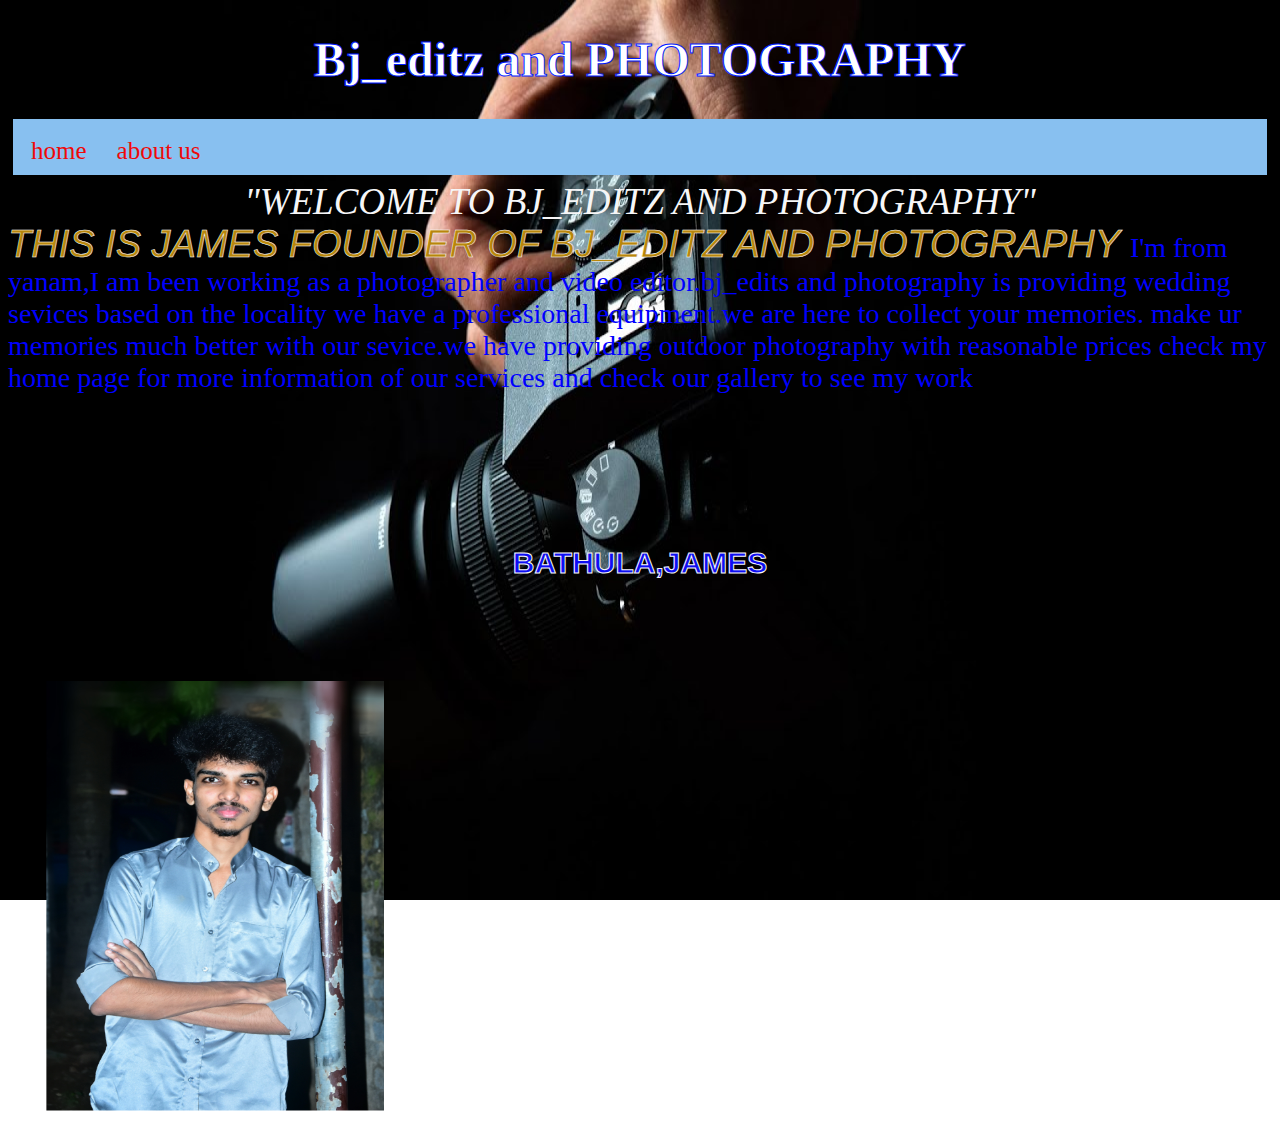
==== index.html @ 85b09eaa "Add files via upload" ====
<!DOCTYPE html>
<html lang="en">
<head>
    <meta charset="UurlTF-8">
    <meta name="viewport" content="width=device-width, initial-scale=1.0">
    <title>Bj_editz</title>
    <link rel="stylesheet"href="style.css">
    <style>
        body{
    background-image: url('photo1.jpg');
    background-repeat: no-repeat;
    background-attachment: fixed;
    background-size: 100% 100%;
    }

</style>
    

</head>
<body background="photo1.jpg">
    <h1>Bj_editz and PHOTOGRAPHY</h1>
    <nav class="navbar">
    <ul>
   <li><a href="index1.html">home</a></li>

    <li><a href="page2.html">about us</a></li>
    </ul>
    </nav>
    <main>"WELCOME TO BJ_EDITZ AND PHOTOGRAPHY"</main>
    <p1>  THIS IS JAMES FOUNDER OF  BJ_EDITZ AND PHOTOGRAPHY </p1>
    <P2>I'm from yanam,I am been working as a photographer and video editor.bj_edits and photography is providing wedding sevices based on the locality
        we have a professional equipment.we are here to collect your memories. make ur memories much better with our sevice.we have providing outdoor photography with reasonable prices
         check my home page for more information of our services and check our gallery to see my work 
                
    </P2>
    <h2> BATHULA,JAMES </h2>


    <img src="photo3.jpg" height="430px;" width="338px"></image>
    
</body>
</html>
---- style.css ----
main{
    font-size: 37px;
    font-style: italic;
    color:#f6f6f7;
    text-align: CENTER;
}
p1{
    color:darkgoldenrod;
    -webkit-text-stroke: white 0.5px;
    font-style: italic;
    font-family: Verdana, Geneva, Tahoma, sans-serif;
    font-size: 38px;
}
P2{
    color: blue;
    font-size: 28px;
    font-family: 'Times New Roman', Times, serif;
}


h1{ 
    text-align: center;
    color:white;
    -webkit-text-stroke: rgb(0, 26, 255) 1px;
    font-size: 48px;
}
.navbar ul{

    list-style-type: none;
    background-color: rgb(136, 192, 240);
    padding: 3px;
    margin: 5px;
    overflow: hidden;
}
.navbar a{
    color: rgb(239, 9, 9);
    text-decoration: wavy;
    padding: 15px;
    display: block;
    text-align: center;
    font-size: 25px;
    block-size: 20px;

}
.navbar a:hover{
    background-color: rgb(21, 12, 1);
}
.navbar li{
    float:left;
}main{
    font-size: 37px;
    font-style: italic;
    color:#f6f6f7;
    text-align: CENTER;
}
p1{
    color:darkgoldenrod;
    -webkit-text-stroke: white 0.5px;
    font-style: italic;
    font-family: Verdana, Geneva, Tahoma, sans-serif;
    font-size: 38px;
}
P2{
    color: blue;
    font-size: 28px;
    font-family: 'Times New Roman', Times, serif;
}
img{
    position:absolute;
    padding:3%;
    padding-right: 2%;
    padding-left: 3%;
    padding-bottom: 2%;
}
img {
    border-radius: 3px;
}
p3{
    font-size: 30px;
    font-family: Impact, Haettenschweiler, 'Arial Narrow Bold', sans-serif;
    color: aliceblue;
    text-align:right;
    -webkit-text-stroke: blue;
}

h1{ 
    text-align: center;
    color:white;
    -webkit-text-stroke: rgb(0, 26, 255) 1px;
    font-size: 48px;
}
h2{
    text-align: center;
    color: rgb(14, 14, 243);
    -webkit-text-stroke: #f6f6f7 1px;
    font-size: 30px;
    font-family: 'Trebuchet MS', 'Lucida Sans Unicode', 'Lucida Grande', 'Lucida Sans', Arial, sans-serif;
    padding: 3%;
    padding-top: 10%;

}
.navbar ul{

    list-style-type: none;
    background-color: rgb(136, 192, 240);
    padding: 3px;
    margin: 5px;
    overflow: hidden;
}
.navbar a{
    color: rgb(239, 9, 9);
    text-decoration: wavy;
    padding: 15px;
    display: block;
    text-align: center;
    font-size: 25px;
    block-size: 20px;

}
.navbar a:hover{
    background-color: rgb(21, 12, 1);
}
.navbar li{
    float:left;
}
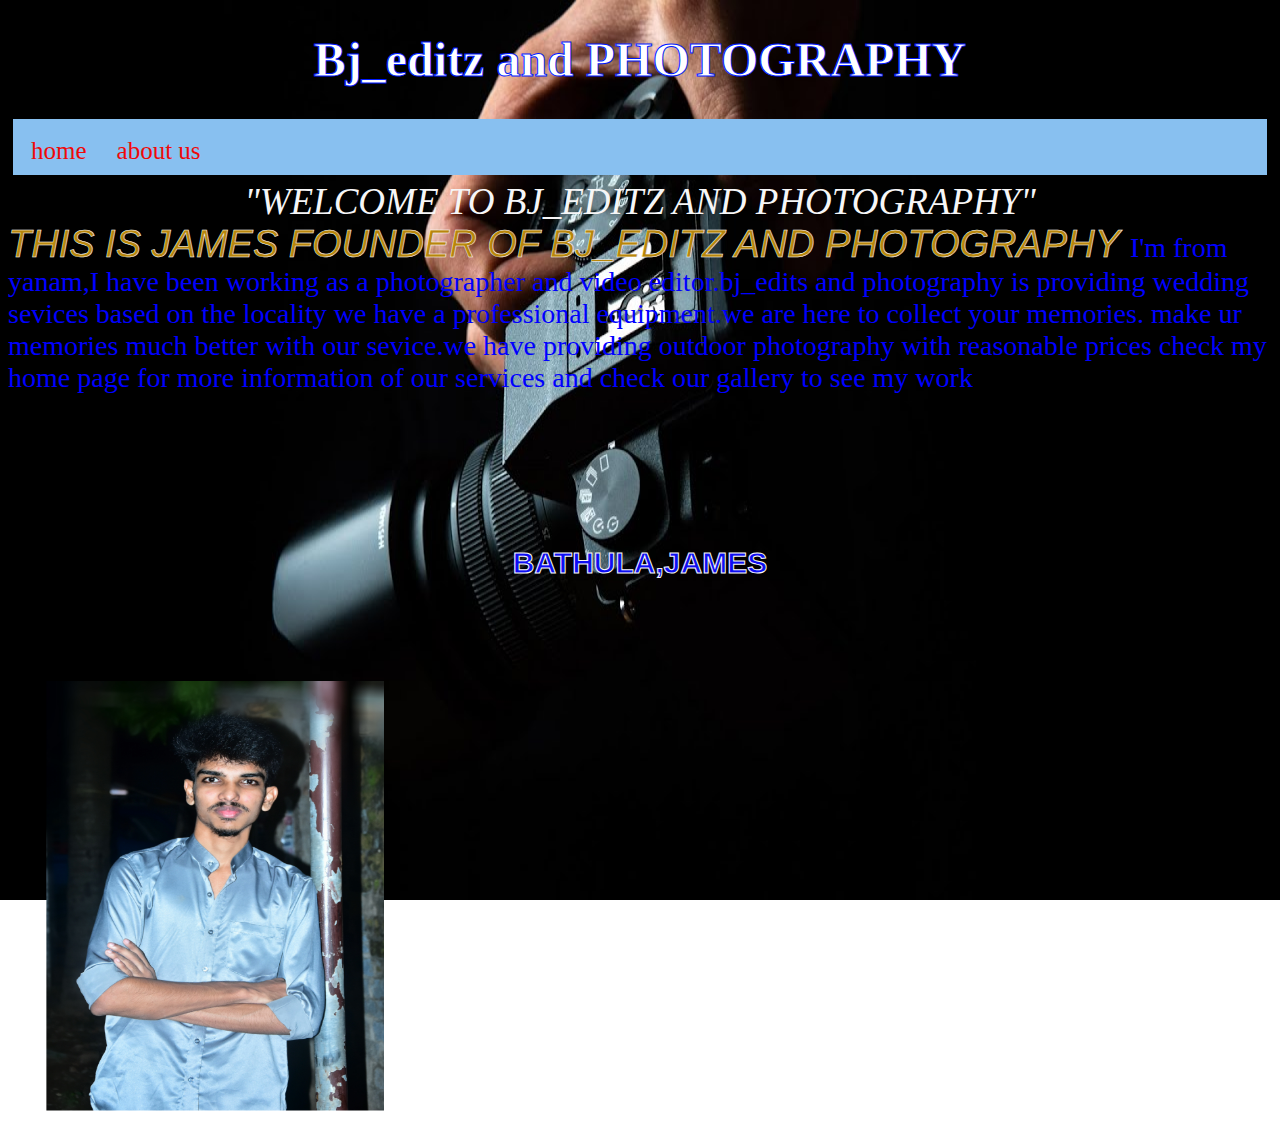
==== commit 409dd0ed: "Update index.html" ====
--- a/index.html
+++ b/index.html
@@ -28,7 +28,7 @@
     </nav>
     <main>"WELCOME TO BJ_EDITZ AND PHOTOGRAPHY"</main>
     <p1>  THIS IS JAMES FOUNDER OF  BJ_EDITZ AND PHOTOGRAPHY </p1>
-    <P2>I'm from yanam,I am been working as a photographer and video editor.bj_edits and photography is providing wedding sevices based on the locality
+    <P2>I'm from yanam,I have been working as a photographer and video editor.bj_edits and photography is providing wedding sevices based on the locality
         we have a professional equipment.we are here to collect your memories. make ur memories much better with our sevice.we have providing outdoor photography with reasonable prices
          check my home page for more information of our services and check our gallery to see my work 
                 
@@ -39,4 +39,4 @@
     <img src="photo3.jpg" height="430px;" width="338px"></image>
     
 </body>
-</html>+</html>
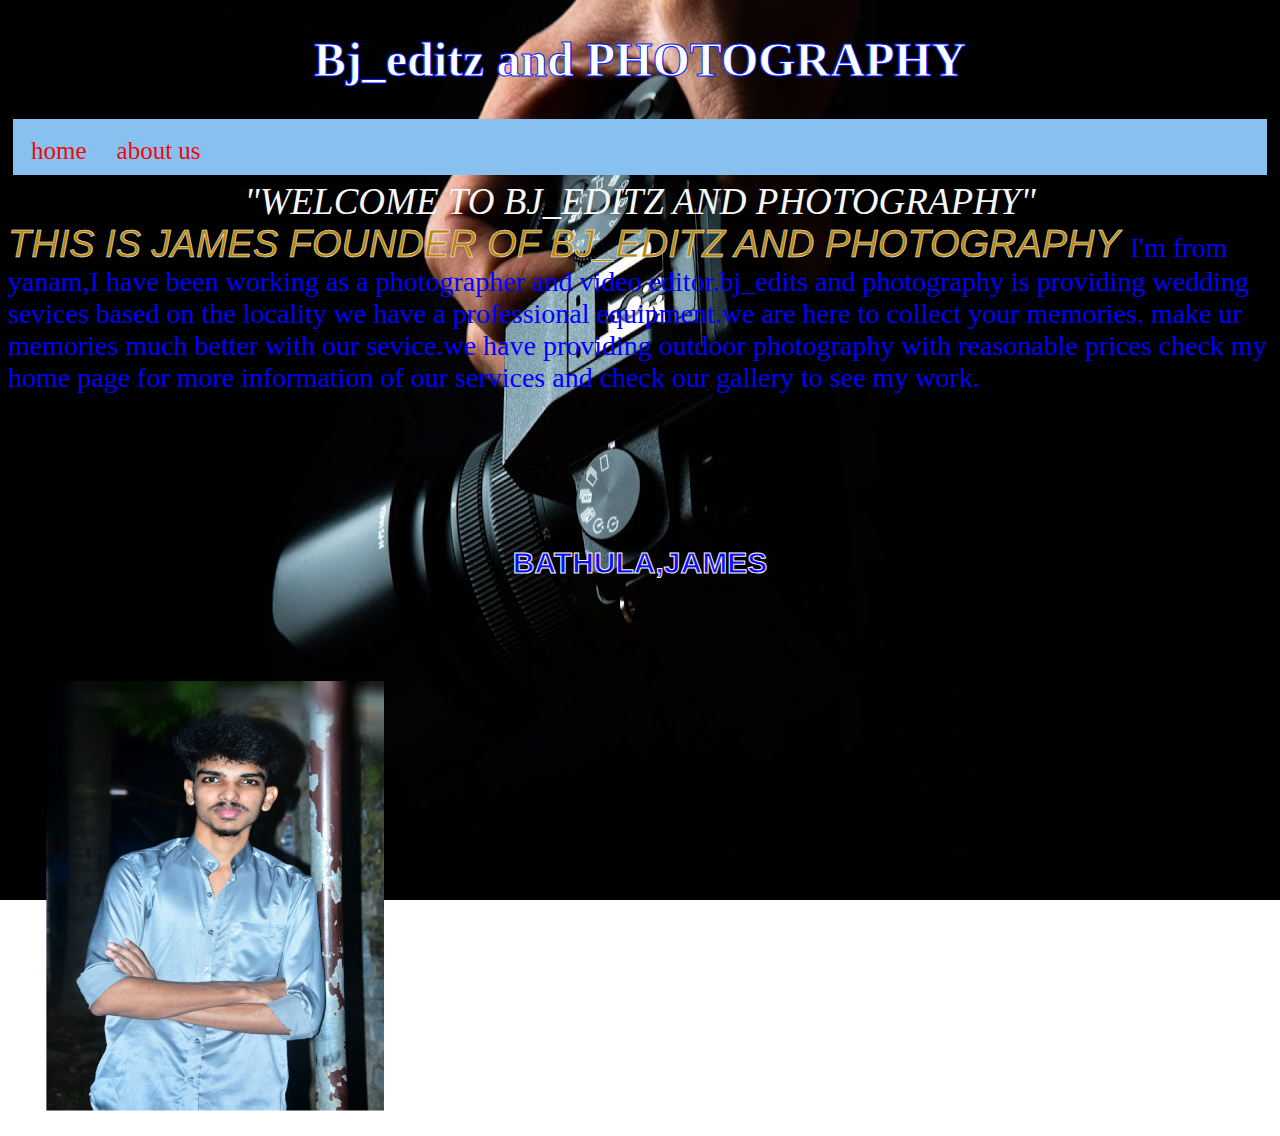
==== commit a1ff7484: "Update index.html" ====
--- a/index.html
+++ b/index.html
@@ -30,7 +30,7 @@
     <p1>  THIS IS JAMES FOUNDER OF  BJ_EDITZ AND PHOTOGRAPHY </p1>
     <P2>I'm from yanam,I have been working as a photographer and video editor.bj_edits and photography is providing wedding sevices based on the locality
         we have a professional equipment.we are here to collect your memories. make ur memories much better with our sevice.we have providing outdoor photography with reasonable prices
-         check my home page for more information of our services and check our gallery to see my work 
+         check my home page for more information of our services and check our gallery to see my work.  
                 
     </P2>
     <h2> BATHULA,JAMES </h2>
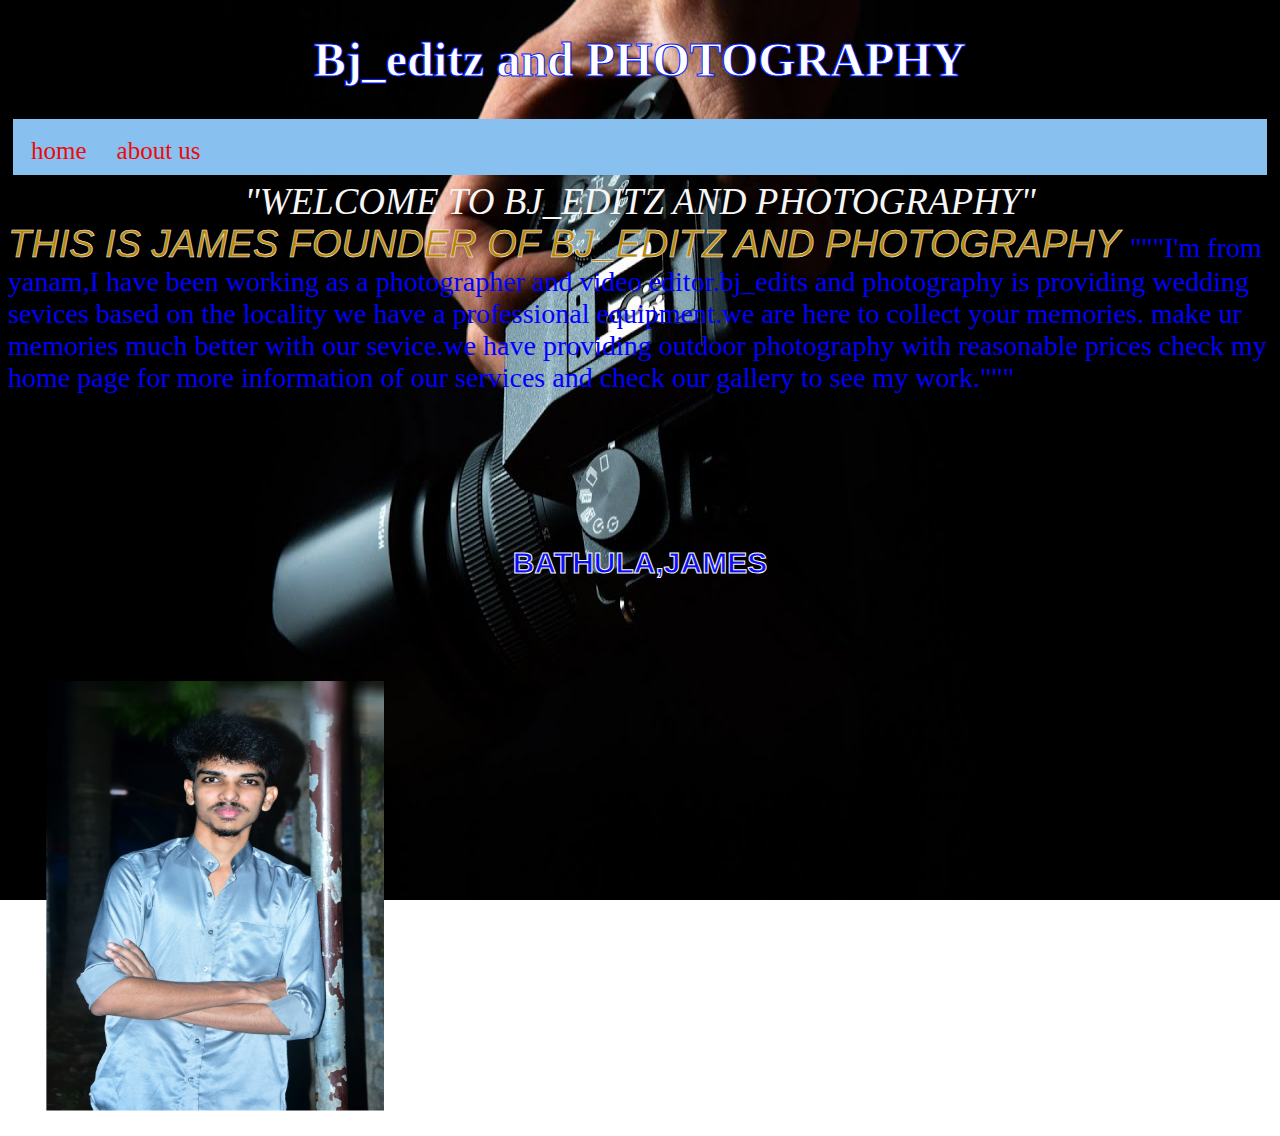
==== commit 7c3c268b: "Update index.html" ====
--- a/index.html
+++ b/index.html
@@ -28,9 +28,9 @@
     </nav>
     <main>"WELCOME TO BJ_EDITZ AND PHOTOGRAPHY"</main>
     <p1>  THIS IS JAMES FOUNDER OF  BJ_EDITZ AND PHOTOGRAPHY </p1>
-    <P2>I'm from yanam,I have been working as a photographer and video editor.bj_edits and photography is providing wedding sevices based on the locality
+    <P2> """I'm from yanam,I have been working as a photographer and video editor.bj_edits and photography is providing wedding sevices based on the locality
         we have a professional equipment.we are here to collect your memories. make ur memories much better with our sevice.we have providing outdoor photography with reasonable prices
-         check my home page for more information of our services and check our gallery to see my work.  
+         check my home page for more information of our services and check our gallery to see my work."""  
                 
     </P2>
     <h2> BATHULA,JAMES </h2>
--- a/style.css
+++ b/style.css
@@ -12,7 +12,7 @@
     font-size: 38px;
 }
 P2{
-    color: blue;
+    color: #ff0000;
     font-size: 28px;
     font-family: 'Times New Roman', Times, serif;
 }
@@ -122,4 +122,4 @@
 }
 .navbar li{
     float:left;
-}+}
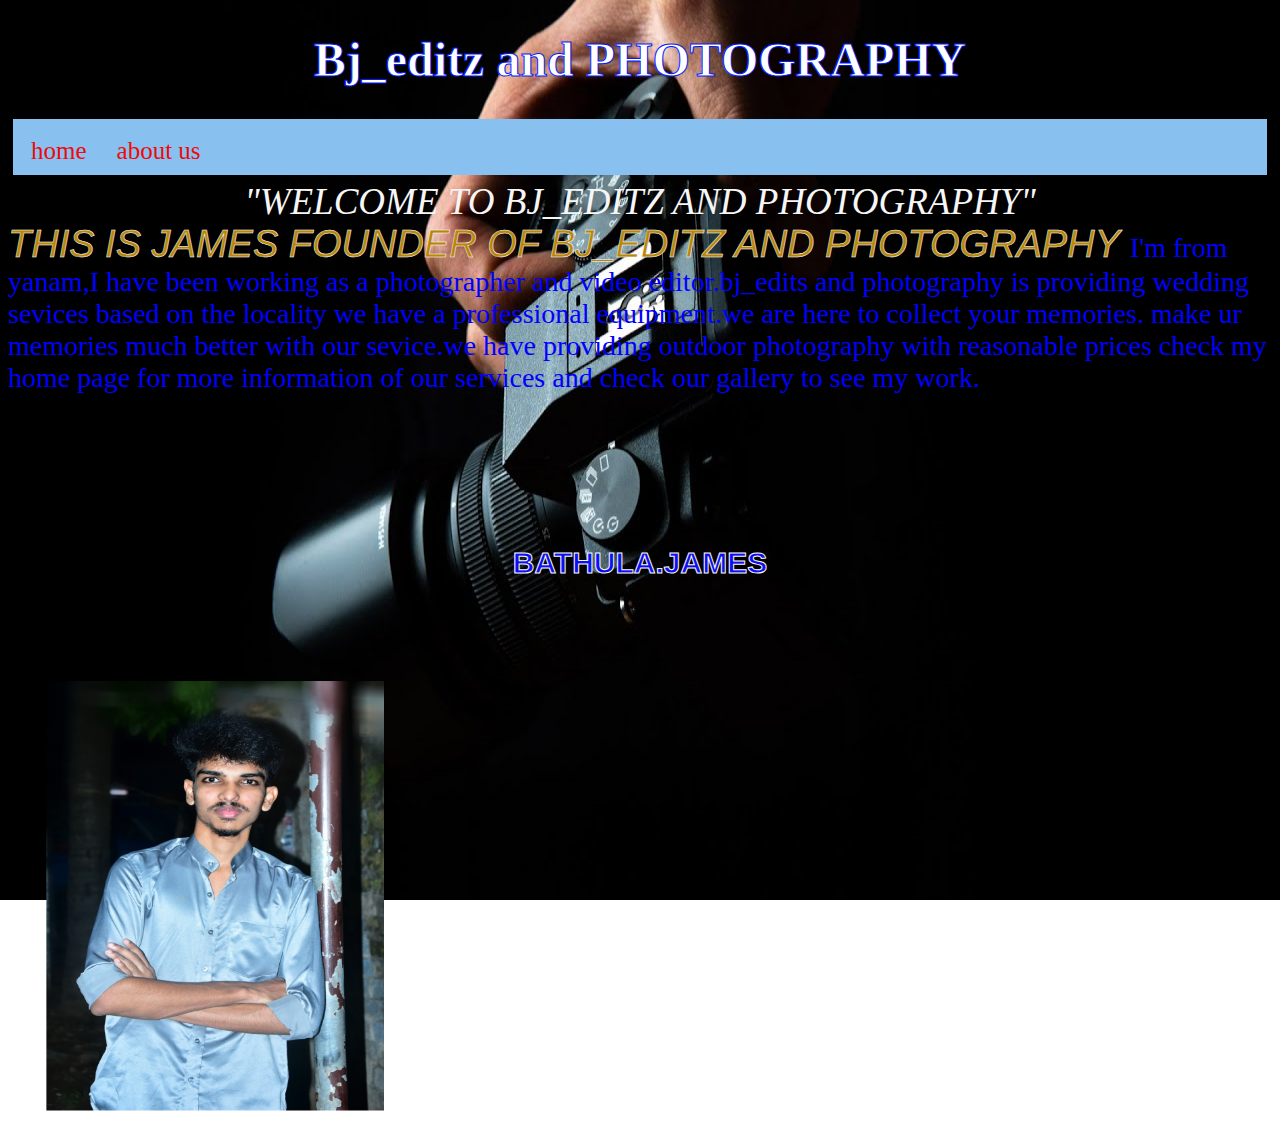
==== commit ae860049: "Update index.html" ====
--- a/index.html
+++ b/index.html
@@ -28,12 +28,12 @@
     </nav>
     <main>"WELCOME TO BJ_EDITZ AND PHOTOGRAPHY"</main>
     <p1>  THIS IS JAMES FOUNDER OF  BJ_EDITZ AND PHOTOGRAPHY </p1>
-    <P2> """I'm from yanam,I have been working as a photographer and video editor.bj_edits and photography is providing wedding sevices based on the locality
+    <P2> I'm from yanam,I have been working as a photographer and video editor.bj_edits and photography is providing wedding sevices based on the locality
         we have a professional equipment.we are here to collect your memories. make ur memories much better with our sevice.we have providing outdoor photography with reasonable prices
-         check my home page for more information of our services and check our gallery to see my work."""  
+         check my home page for more information of our services and check our gallery to see my work.
                 
     </P2>
-    <h2> BATHULA,JAMES </h2>
+    <h2> BATHULA.JAMES </h2>
 
 
     <img src="photo3.jpg" height="430px;" width="338px"></image>
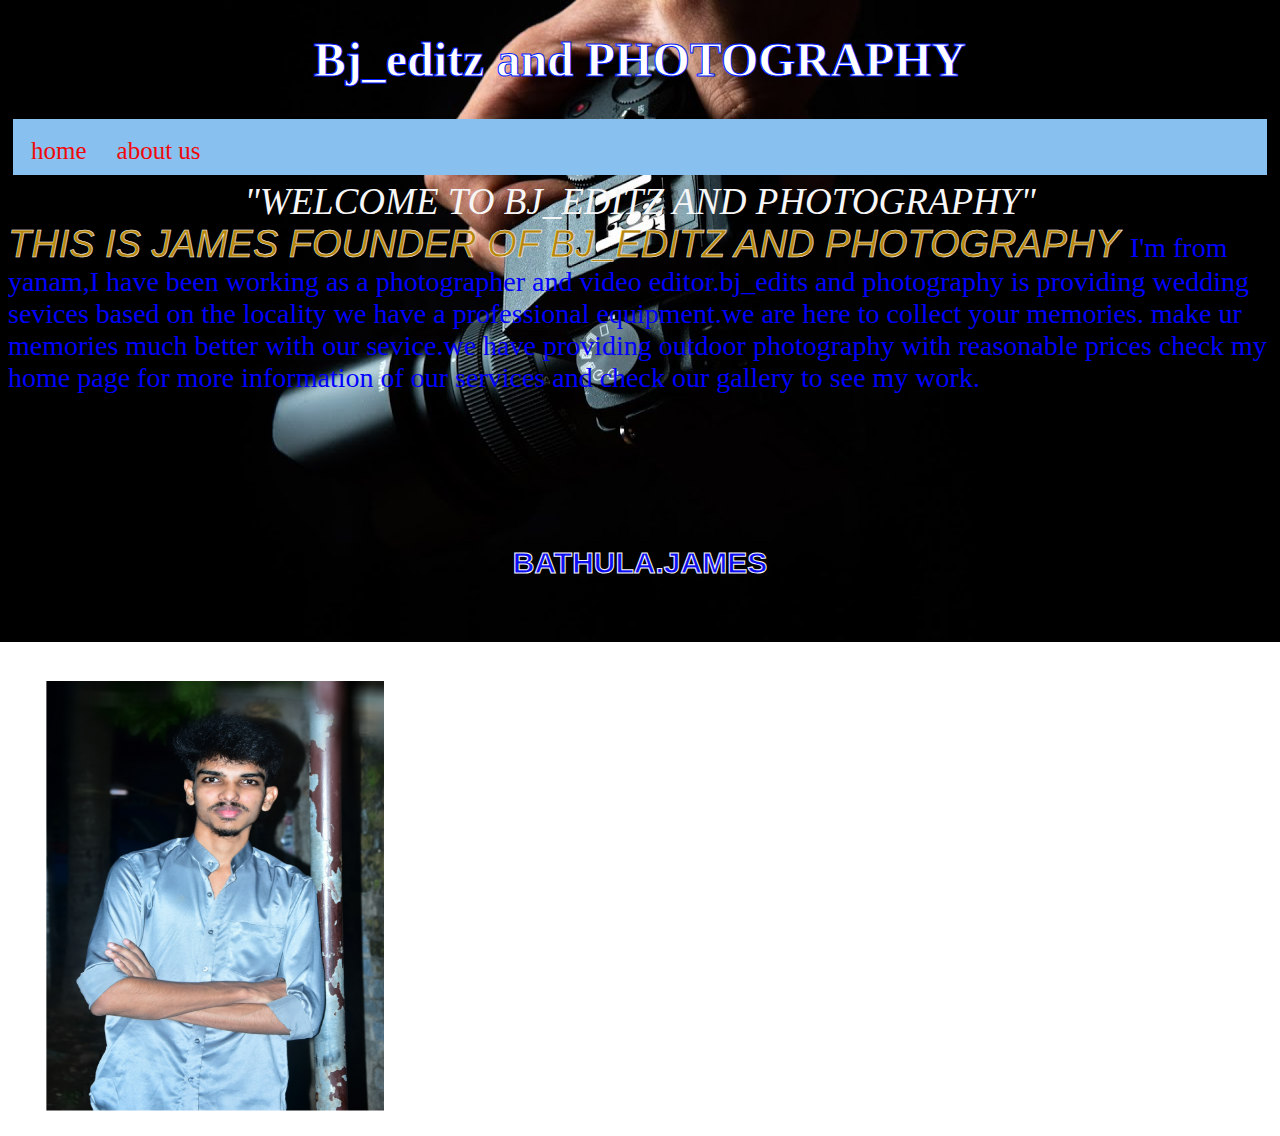
==== commit ca5ca247: "Update index.html" ====
--- a/index.html
+++ b/index.html
@@ -9,7 +9,7 @@
         body{
     background-image: url('photo1.jpg');
     background-repeat: no-repeat;
-    background-attachment: fixed;
+    background-position:center;
     background-size: 100% 100%;
     }
 
--- a/style.css
+++ b/style.css
@@ -4,6 +4,7 @@
     color:#f6f6f7;
     text-align: CENTER;
 }
+
 p1{
     color:darkgoldenrod;
     -webkit-text-stroke: white 0.5px;
@@ -12,7 +13,7 @@
     font-size: 38px;
 }
 P2{
-    color: #ff0000;
+    color: red;
     font-size: 28px;
     font-family: 'Times New Roman', Times, serif;
 }
@@ -73,7 +74,7 @@
     padding-bottom: 2%;
 }
 img {
-    border-radius: 3px;
+    border-radius: 4px;
 }
 p3{
     font-size: 30px;
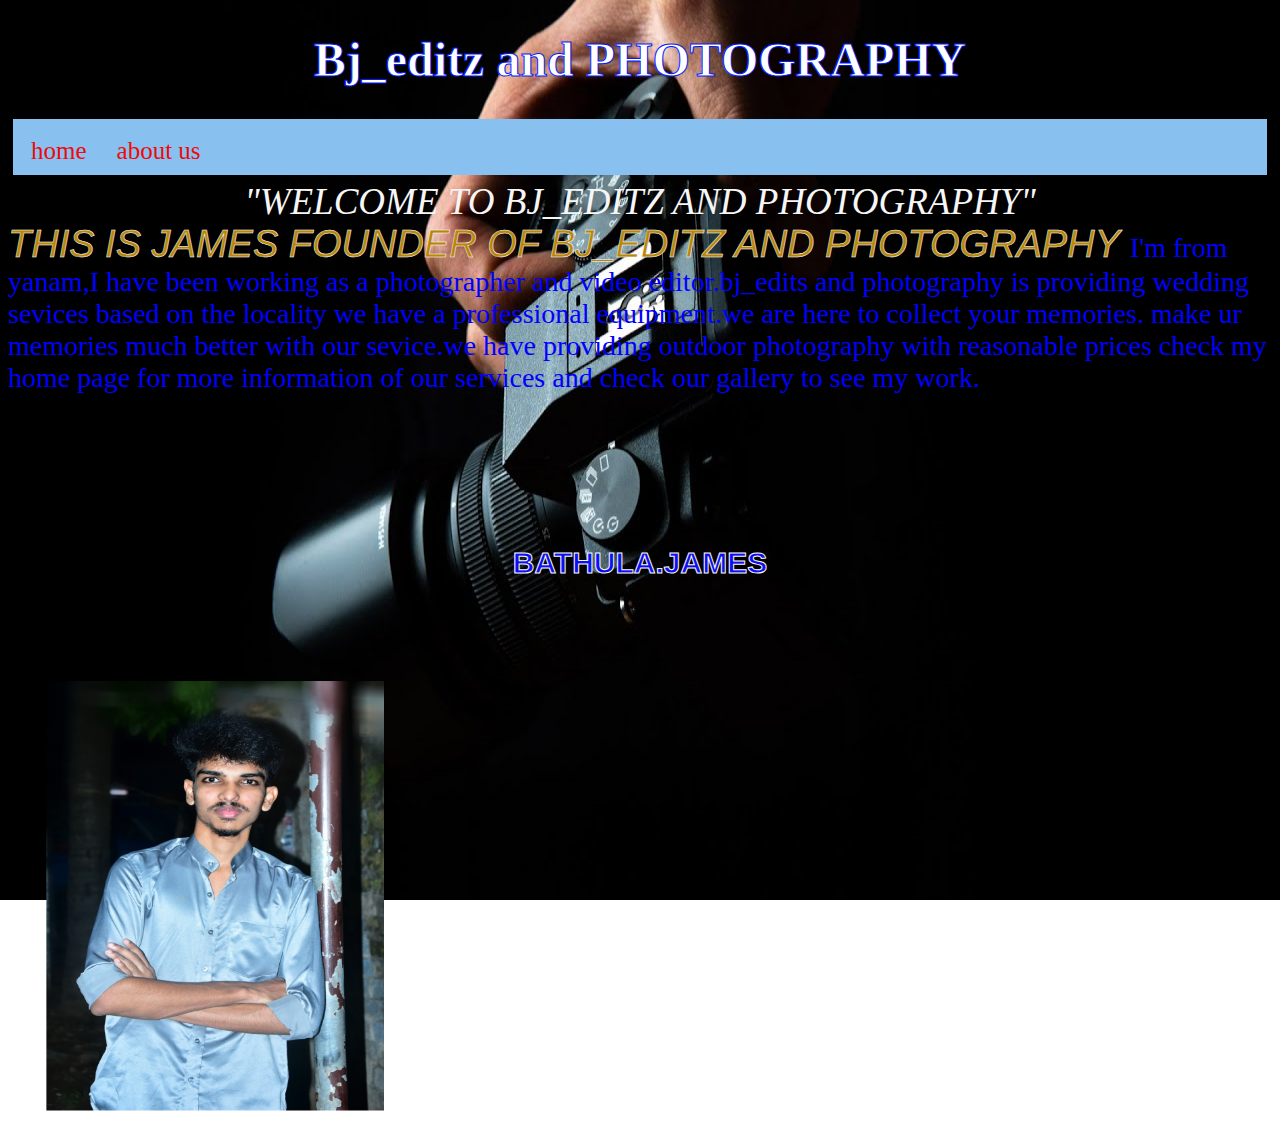
==== commit cab1887c: "Update index.html" ====
--- a/index.html
+++ b/index.html
@@ -9,7 +9,7 @@
         body{
     background-image: url('photo1.jpg');
     background-repeat: no-repeat;
-    background-position:center;
+    background-attachment:fixed;
     background-size: 100% 100%;
     }
 
